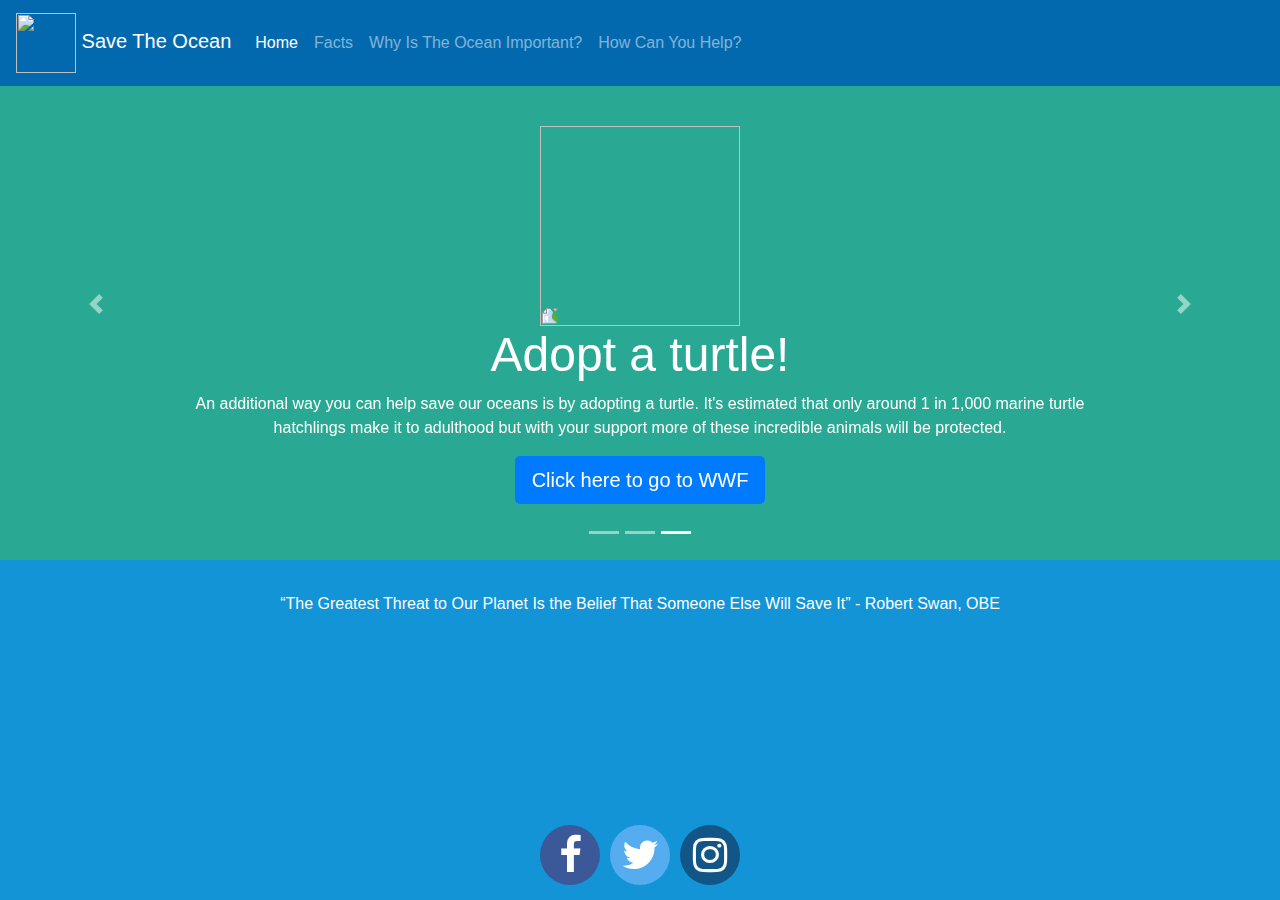
==== index.html @ a102db3d "Merge branch 'master' of https://github.com/Ina-commits/-team-daisy" ====
<!doctype html>
<html lang="en">
  <head>
    <meta charset="utf-8">
    <meta name="viewport" content="width=device-width, initial-scale=1, shrink-to-fit=no">
    <meta name="description" content="">
    <meta name="author" content="">

    <title>Save The Ocean</title>
    <link rel="stylesheet" href="https://stackpath.bootstrapcdn.com/bootstrap/4.3.1/css/bootstrap.min.css" integrity="sha384-ggOyR0iXCbMQv3Xipma34MD+dH/1fQ784/j6cY/iJTQUOhcWr7x9JvoRxT2MZw1T" crossorigin="anonymous">
    <!--a link for the social media images -->
    <link rel="stylesheet" href="https://cdnjs.cloudflare.com/ajax/libs/font-awesome/4.7.0/css/font-awesome.min.css">
    <link href="css/styles.css" rel="stylesheet">
  </head>

  <body>

    <nav class="navbar navbar-expand-md navbar-dark fixed-top" style="background-color:#0369AF;">
      <a class="navbar-brand" href="index.html">
        <img class="turtleicon" src="https://image.flaticon.com/icons/svg/744/744852.svg">
        Save The Ocean
      </a>
      <button class="navbar-toggler" type="button" data-toggle="collapse" data-target="#navbarsExampleDefault" aria-controls="navbarsExampleDefault" aria-expanded="false" aria-label="Toggle navigation">
        <span class="navbar-toggler-icon"></span>
      </button>

      <div class="collapse navbar-collapse" id="navbarsExampleDefault">
        <ul class="navbar-nav mr-auto">
          <li class="nav-item active">
            <a class="nav-link" href="#">Home <span class="sr-only">(current)</span></a>
          </li>
          <li class="nav-item">
            <a class="nav-link" href="about.html">Facts</a>
          </li>
          <li class="nav-item">
            <a class="nav-link" href="WhyistheOceanimportant.html"> Why Is The Ocean Important?</a>
        </li>
          <li class="nav-item">
            <a class="nav-link" href="howcanyouhelp.html">How Can You Help?</a>
          </li>
        </ul>
      </div>
    </nav>



    <main role="main">

        <div id="myCarousel" class="carousel slide" data-ride="carousel">
          <ol class="carousel-indicators">
            <li data-target="#myCarousel" data-slide-to="0" class=""></li>
            <li data-target="#myCarousel" data-slide-to="1" class=""></li>
            <li data-target="#myCarousel" data-slide-to="2" class="active"></li>
          </ol>
          <div class="carousel-inner">
            <div class="carousel-item">
              <svg class="bd-placeholder-img" width="100%" height="100%" xmlns="http://www.w3.org/2000/svg" preserveAspectRatio="xMidYMid slice" focusable="false" role="img">
                <rect width="100%" height="100%" fill="#81C8A8" opacity="0.8"></rect>
              </svg>
              <div class="container">
                <div class="carousel-caption ">
                  <img class="sustain" src="https://image.flaticon.com/icons/svg/1598/1598431.svg">
                  <h1>Sustainable lifestyle</h1>
                  <p>We focus on providing ideas and solutions that will not impact your every day life too much. Have a look on our page to see how you can get involved.</p>
                  <p><a class="btn btn-lg btn-primary" href="howcanyouhelp.html" role="button">Join us today</a></p>
                </div>
              </div>
            </div>
            <div class="carousel-item">
              <svg class="bd-placeholder-img" width="100%" height="100%" xmlns="http://www.w3.org/2000/svg" preserveAspectRatio="xMidYMid slice" focusable="false" role="img">
                <rect width="100%" height="100%" fill="#44BD90" opacity="0.8"></rect>
              </svg>
              <div class="container">
                <div class="carousel-caption">
                  <img class="warning" src="https://image.flaticon.com/icons/svg/1822/1822646.svg">
                  <h1>Plastic in the Ocean</h1>
                  <p>Our Oceans are filled with plastics and microplastic, we still can not understand the full impact it will have on future living. Have a look on our facts page to learn more.</p>
                  <p><a class="btn btn-lg btn-primary" href="about.html" target="_blank" role="button">Learn more</a></p>
                </div>
              </div>
            </div>
            <div class="carousel-item active">
              <svg class="bd-placeholder-img" width="100%" height="100%" xmlns="http://www.w3.org/2000/svg" preserveAspectRatio="xMidYMid slice" focusable="false" role="img">
                <rect width="100%" height="100%" fill="#30AE82" opacity="0.8"></rect>
              </svg>
              <div class="container">
                <div class="carousel-caption">
                    <img class="turtlepic" src="https://image.flaticon.com/icons/svg/744/744852.svg">
                  <h1>Adopt a turtle!</h1>
                  <p>An additional way you can help save our oceans is by adopting a turtle. It's estimated that only around 1 in 1,000 marine turtle hatchlings make it to adulthood but with your support more of these incredible animals will be protected. </p>
                  <p><a class="btn btn-lg btn-primary" href="https://support.wwf.org.uk/adopt-a-turtle?pc=ATB001001&gclsrc=aw.ds&ds_rl=1262365&ds_rl=1262365&gclid=CjwKCAiA_f3uBRAmEiwAzPuaM_JA9cgdpz6isrz0RWceyfqTwTJ3eEjio1cPNIlH-DxpJbMV0AUy0hoC3kQQAvD_BwE&gclsrc=aw.ds" target="_blank" role="button">Click here to go to WWF</a></p>
                </div>
              </div>
            </div>
          </div>
          <a class="carousel-control-prev" href="#myCarousel" role="button" data-slide="prev">
            <span class="carousel-control-prev-icon" aria-hidden="true"></span>
            <span class="sr-only">Previous</span>
          </a>
          <a class="carousel-control-next" href="#myCarousel" role="button" data-slide="next">
            <span class="carousel-control-next-icon" aria-hidden="true"></span>
            <span class="sr-only">Next</span>
          </a>
        </div>



      <div class="quote">
        <p>
        “The Greatest Threat to Our Planet Is the Belief That Someone Else Will Save It” - Robert Swan, OBE
        </p>
      </div>

      <footer>
        <span class="socialmedia">
          <a href="https://www.facebook.com/codefirstgirls/" target="_blank" class="fa fa-facebook"></a>
          <a href="https://twitter.com/CodeFirstGirls" target="_blank" class="fa fa-twitter"></a>
          <a href="https://www.instagram.com/codefirstgirls/" target="_blank" class="fa fa-instagram"></a>
        </span>
      </footer>

    </main>

    <script src="https://code.jquery.com/jquery-3.3.1.slim.min.js" integrity="sha384-q8i/X+965DzO0rT7abK41JStQIAqVgRVzpbzo5smXKp4YfRvH+8abtTE1Pi6jizo" crossorigin="anonymous"></script>
    <script>window.jQuery || document.write('<script src="../../assets/js/vendor/jquery-slim.min.js"><\/script>')</script>
    <script src="https://getbootstrap.com/docs/4.1/assets/js/vendor/popper.min.js"></script>
    <script src="https://getbootstrap.com/docs/4.1/dist/js/bootstrap.min.js"></script>


  </body>
</html>
---- css/styles.css ----
body {
    margin: 0;
    font-family: -apple-system,BlinkMacSystemFont,"Segoe UI",Roboto,"Helvetica Neue",Arial,"Noto Sans",sans-serif,"Apple Color Emoji","Segoe UI Emoji","Segoe UI Symbol","Noto Color Emoji";
    font-size: 1rem;
    font-weight: 400;
    line-height: 1.5;
    color: #212529;
    text-align: left;
    background-color:#1394D7;
    padding-top: 3rem;
    padding-bottom: 3rem;
}

article, aside, figcaption, figure, footer, header, hgroup, main, nav, section {
    display: block;
}

.factmain {
  padding-top: 0px;
}

.facts {
  padding-top: 60px;
  padding-bottom: 40px;
}

.references {
  font-size: 15px;
  text-align: left;
  color: black;
  display: flex;
  flex-direction: column;;
  align-items: center;
  padding-top: 50px;
  padding-bottom: 50px;
}

.references button {
  margin-bottom: 20px;
}

footer {
  position: fixed;
  left: 0;
  bottom: 0;
  width: 100%;
  background: rgba(76, 175, 80, 0.3)
  color: white;
  text-align: center;
}

*, ::after, ::before {
    box-sizing: border-box;
}

ol {
  margin-block-start: 1em;
  margin-block-end: 1em;
  margin-inline-start: 0px;
  margin-inline-end: 0px;
  padding-inline-start: 40px;
}

#showhide {
  display: none;
}

.container {
    width: 100%;
    padding-right: 15px;
    padding-left: 15px;
    margin-right: auto;
    margin-left: auto;
  text-align: center;
}

.carousel {
  margin-bottom: 2rem;
  position: relative;
}

rect[Attributes Style] {
    width: 100%;
    height: 100%;
    fill: rgb(119, 119, 119);
}

.bd-placeholder-img {
    font-size: 1.125rem;
    text-anchor: middle;
    -webkit-user-select: none;
    -moz-user-select: none;
    -ms-user-select: none;
    user-select: none;
}

.carousel-item {
  height:32rem;
  position: relative;
  display: none;
  float: left;
  width: 100%;
  margin-right: -100%;
  -webkit-backface-visibility: hidden;
  backface-visibility: hidden;
  transition: -webkit-transform .6s ease-in-out;
  transition: transform .6s ease-in-out;
  transition: transform .6s ease-in-out,-webkit-transform .6s ease-in-out;
}

.carousel-caption {
    position: absolute;
    right: 15%;
    bottom: 20px;
    left: 15%;
    z-index: 10;
    padding-top: 25px;
    padding-bottom: 20px;
    color: #fff;
    text-align: center;
}

.carousel-indicators {
    position: absolute;
    right: 0;
    bottom: 0;
    left: 0;
    z-index: 15;
    display: -ms-flexbox;
    display: flex;
    -ms-flex-pack: center;
    justify-content: center;
    padding-left: 0;
    margin-right: 15%;
    margin-left: 15%;
    list-style: none;
}

h1{
  font-size: 3rem;
  font-weight: 500;
  line-height: 1.2;
  color: white;
  text-align: center;

}

h2{
  text-align: center;
}

p {
    display: block;
    margin-block-start: 1em;
    margin-block-end: 1em;
    margin-inline-start: 0px;
    margin-inline-end: 0px;
    color: white;
    margin-top: 0;
    margin-bottom: 1rem;
}

.factmain ul {
  color: white;
  font-size: 19px;
  text-align: left;
}

.lead {
  font-size: 19px;
  text-align: left;
}

.toprow {
  margin-right: 0rem;
}

.headerstart {
  color: white;
}

.quote {
  text-align: center;
  color: white;
  padding-bottom: 50px;
}

.socialmedia {
  display: flex;
  justify-content: center;
  text-align: center;
  margin: 10px;
}

.fa {
  padding: 10px;
  font-size: 40px;
  width: 60px;
  text-align: center;
  text-decoration: none;
  border-radius: 50%;
  margin: 5px 5px;
  opacity: 1;
}

.fa:hover {
    opacity: 0.7;
}

.fa-facebook {
  background: #3B5998;
  color: white;
}

.fa-twitter {
  background: #55ACEE;
  color: white;
}

.fa-instagram {
    background: #125688;
    color: white;
  }

.turtleicon {
  width: 60px;
  height: 60px;
}

.warning {
  width: 170px;
  height:170px;
}

.sustain {
  width: 200px;
  height: 200px;
}

.turtlepic {
  width: 200px;
  height: 200px;
  -webkit-transform: rotate(270deg);
  -moz-transform: rotate(270deg);
  -o-transform: rotate(270deg);
  -ms-transform: rotate(270deg);
  transform: rotate(270deg);
}

.turtleicon:hover, #drag1:hover {
  /* Start the shake animation and make the animation last for 0.5 seconds */
  animation: shake 0.5s;

  /* When the animation is finished, start again */
  animation-iteration-count: infinite;
}

@keyframes shake {
  0% { transform: translate(1px, 1px) rotate(0deg); }
  10% { transform: translate(-1px, -2px) rotate(-1deg); }
  20% { transform: translate(-3px, 0px) rotate(1deg); }
  30% { transform: translate(3px, 2px) rotate(0deg); }
  40% { transform: translate(1px, -1px) rotate(1deg); }
  50% { transform: translate(-1px, 2px) rotate(-1deg); }
  60% { transform: translate(-3px, 1px) rotate(0deg); }
  70% { transform: translate(3px, 1px) rotate(-1deg); }
  80% { transform: translate(-1px, -1px) rotate(1deg); }
  90% { transform: translate(1px, 2px) rotate(0deg); }
  100% { transform: translate(1px, -2px) rotate(-1deg); }
}

.eventinfo {
  display: flex;
  flex-direction: row;
  justify-content: space-around;
  padding-top: 10px;
  padding-left: 50px;
  padding-right: 50px;
}

.eventinfo p {
  font-size: 1.25em;
}

#eventitem {
  padding: 20px;
  padding-top: 50px;
  margin: 10px;
  display: flex;
  flex-direction: column;
  text-align: center;
}

.how {
  text-align: center;
  padding: 10px;
  margin: 10px;
  padding-top: 50px;
}

.brighton {
  width:300px;
  height:300px;
  object-fit:cover;
  display: block;
}

.infotext {
  position: relative;
  width: 100%;
}


.overlay {
  position: absolute;
  top: 0;
  bottom: 0;
  left: 0;
  right: 0;
  height: 100%;
  width: 100%;
  opacity: 0;
  transition: .5s ease;
  background-color: #1394D7;
}

.infotext:hover .overlay {
  opacity: 1;
}

.text {
  color: black;
  font-size: 18px;
  position: absolute;
  height: 100%;
  width: 90%;
  top: 50%;
  left: 50%;
  -webkit-transform: translate(-50%, -50%);
  -ms-transform: translate(-50%, -50%);
  transform: translate(-50%, -50%);
  text-align: left;

}

.modal-header {
  text-align: center;
}

.signup {
  display: flex;
  justify-content: center;

  padding-bottom: 70px;
  font-size: 5000em;
}


.dragndrop {
  padding-top: 50px;
  padding-left: 30px;
  padding-right: 30px;
  display: flex;
  flex-direction: column;
  align-items: center;
}

.dragndrop p {
  color: black;
  padding: 5px;
  font-size: 1.5rem;
  text-align: center;
}

.dragndrop h1 {
  padding-top: 7px;
}


#div1, #div2 {
  float: left;
  margin: 10px;
  padding: 10px;
}

#div1 {
  background-image: url("https://image.freepik.com/free-vector/beach-cartoon-illustration_1196-552.jpg");
  width: 600px;
  height: 400px;
  display: flex;
  justify-content: center;
  align-items: flex-end;
  padding:1px;
  border:3px solid #fff;
}

#div2 {
  background-image: url("https://image.flaticon.com/icons/svg/861/861106.svg");
  width: 200px;
  height: 200px;
  display: flex;
  justify-content: center;
  align-items: center;
  position: relative;
  top: 200px;
  left: 50px;
}

#div2:hover {
  transition: 0.70s;
  -webkit-transition: 0.70s;
  -moz-transition: 0.70s;
  -ms-transition: 0.70s;
  -o-transition: 0.70s;
  -webkit-transform: rotate(360deg);
  -moz-transform: rotate(360deg);
  -o-transform: rotate(360deg);
  -ms-transform: rotate(360deg);
  transform: rotate(360deg);
}


.div3 {
  display: flex;
  justify-content: space-between;
}

#drag1 {
  -webkit-transform: rotate(270deg);
  -moz-transform: rotate(270deg);
  -o-transform: rotate(270deg);
  -ms-transform: rotate(270deg);
  transform: rotate(270deg);}

.btn-signup {
    color: #dc3545;
    background-color: #fff;
    border-color: #dc3545;
    display: inline-block;
    font-weight: 400;
    text-align: center;
    vertical-align: middle;
    -webkit-user-select: none;
    -moz-user-select: none;
    -ms-user-select: none;
    user-select: none;
    border: 1px solid transparent;
    padding: .375rem .75rem;
    font-size: 2rem;
    line-height: 2.5;
    border-radius: .25rem;
    transition: color .15s
  }

.clickedbottle{
    display: none;
  }

.col-md-5{
    padding-bottom: 40px;
    }

.featurette-heading{
  color: #66CDAA;
}

.lead{
  text-align: justify;
}

.leadright{
  text-align:justify;
  width: 600px;
  top margin: 0rem;
  margin-left: 4rem;
  margin-right:0rem;
  margin-right: 5rem;
  font-size: 19px;
  font-weight: 300;
}

.buttonblue{
  color: #1394D7;
  background-color: white;
  border-color: #66CDAA;
}
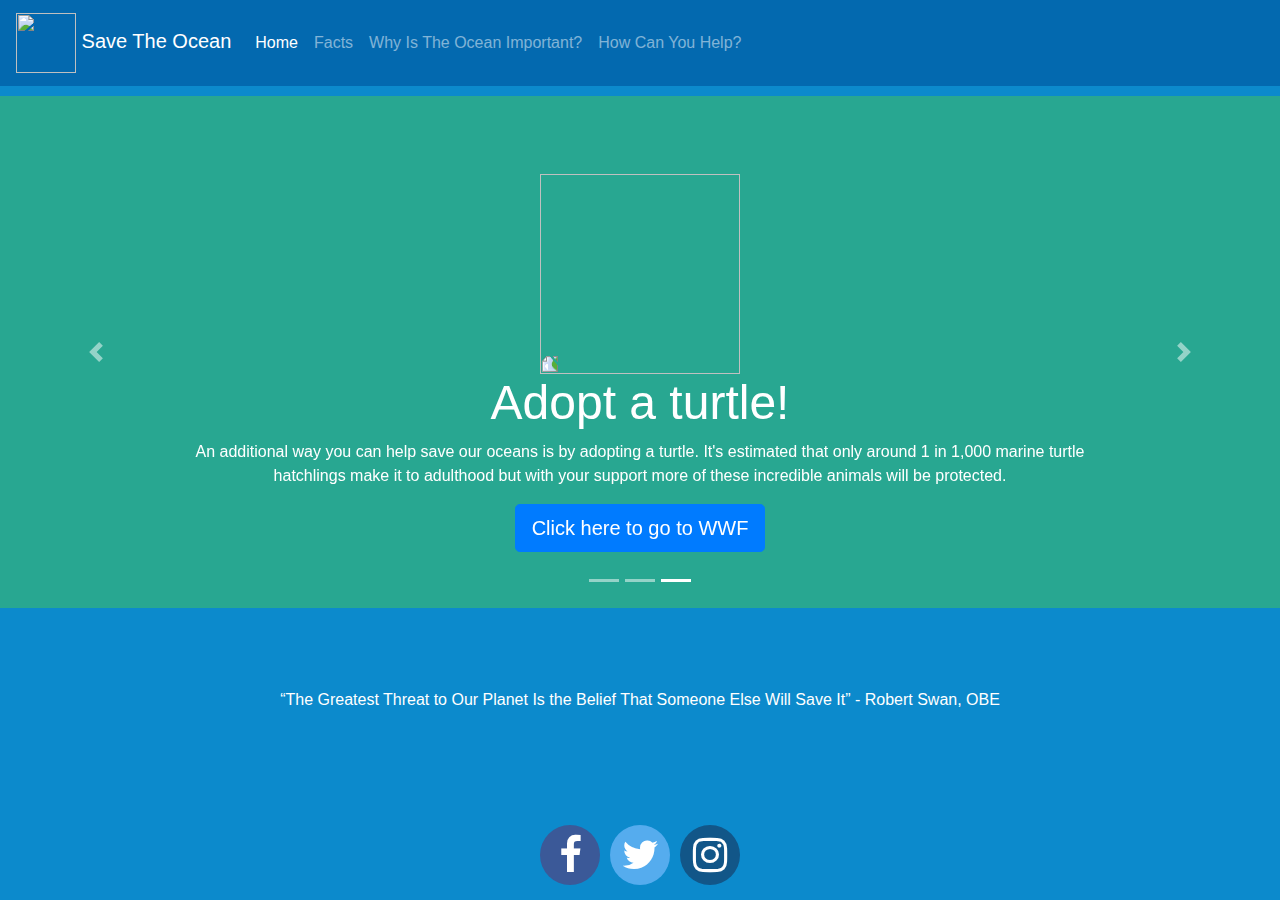
==== commit 345bb98d: "More small edits" ====
--- a/index.html
+++ b/index.html
@@ -45,6 +45,7 @@
 
 
     <main role="main">
+<br></br>
 
         <div id="myCarousel" class="carousel slide" data-ride="carousel">
           <ol class="carousel-indicators">
@@ -104,7 +105,7 @@
         </div>
 
 
-
+<br></br>
       <div class="quote">
         <p>
         “The Greatest Threat to Our Planet Is the Belief That Someone Else Will Save It” - Robert Swan, OBE
--- a/css/styles.css
+++ b/css/styles.css
@@ -6,7 +6,7 @@
     line-height: 1.5;
     color: #212529;
     text-align: left;
-    background-color:#1394D7;
+    background-color:#0c8acc;
     padding-top: 3rem;
     padding-bottom: 3rem;
 }
@@ -321,7 +321,7 @@
   width: 100%;
   opacity: 0;
   transition: .5s ease;
-  background-color: #1394D7;
+  background-color: #0c8acc;
 }
 
 .infotext:hover .overlay {
@@ -329,7 +329,7 @@
 }
 
 .text {
-  color: black;
+  color: white;
   font-size: 18px;
   position: absolute;
   height: 100%;
@@ -357,7 +357,7 @@
 
 
 .dragndrop {
-  padding-top: 50px;
+  padding-top: 40px;
   padding-left: 30px;
   padding-right: 30px;
   display: flex;
@@ -366,16 +366,27 @@
 }
 
 .dragndrop p {
-  color: black;
-  padding: 5px;
+  color: #66CDAA;
+  padding: 15px;
+  padding-left: 8px;
+  padding-right: 8px;
   font-size: 1.5rem;
   text-align: center;
 }
 
 .dragndrop h1 {
-  padding-top: 7px;
-}
-
+  font-size: 3rem;
+  padding-top: 9px;
+  padding-bottom: 10px;
+}
+
+.litter p {
+  color: white;
+}
+
+#eventitem h2 {
+  color: #66CDAA;
+}
 
 #div1, #div2 {
   float: left;
@@ -433,8 +444,8 @@
   transform: rotate(270deg);}
 
 .btn-signup {
-    color: #dc3545;
-    background-color: #fff;
+    color: white;
+    background-color: #66CDAA;
     border-color: #dc3545;
     display: inline-block;
     font-weight: 400;
@@ -445,9 +456,9 @@
     -ms-user-select: none;
     user-select: none;
     border: 1px solid transparent;
-    padding: .375rem .75rem;
+    padding: .355rem .55rem;
     font-size: 2rem;
-    line-height: 2.5;
+    line-height: 2;
     border-radius: .25rem;
     transition: color .15s
   }
@@ -484,3 +495,21 @@
   background-color: white;
   border-color: #66CDAA;
 }
+
+.textdetails{
+  text-align:justify;
+  margin-left: 10rem;
+  margin-right:10rem;
+}
+
+.easy p {
+  color: white;
+  font-size: 1.4rem;
+  padding-top: 50px;
+}
+
+
+
+ul {
+  color:#66CDAA;
+}
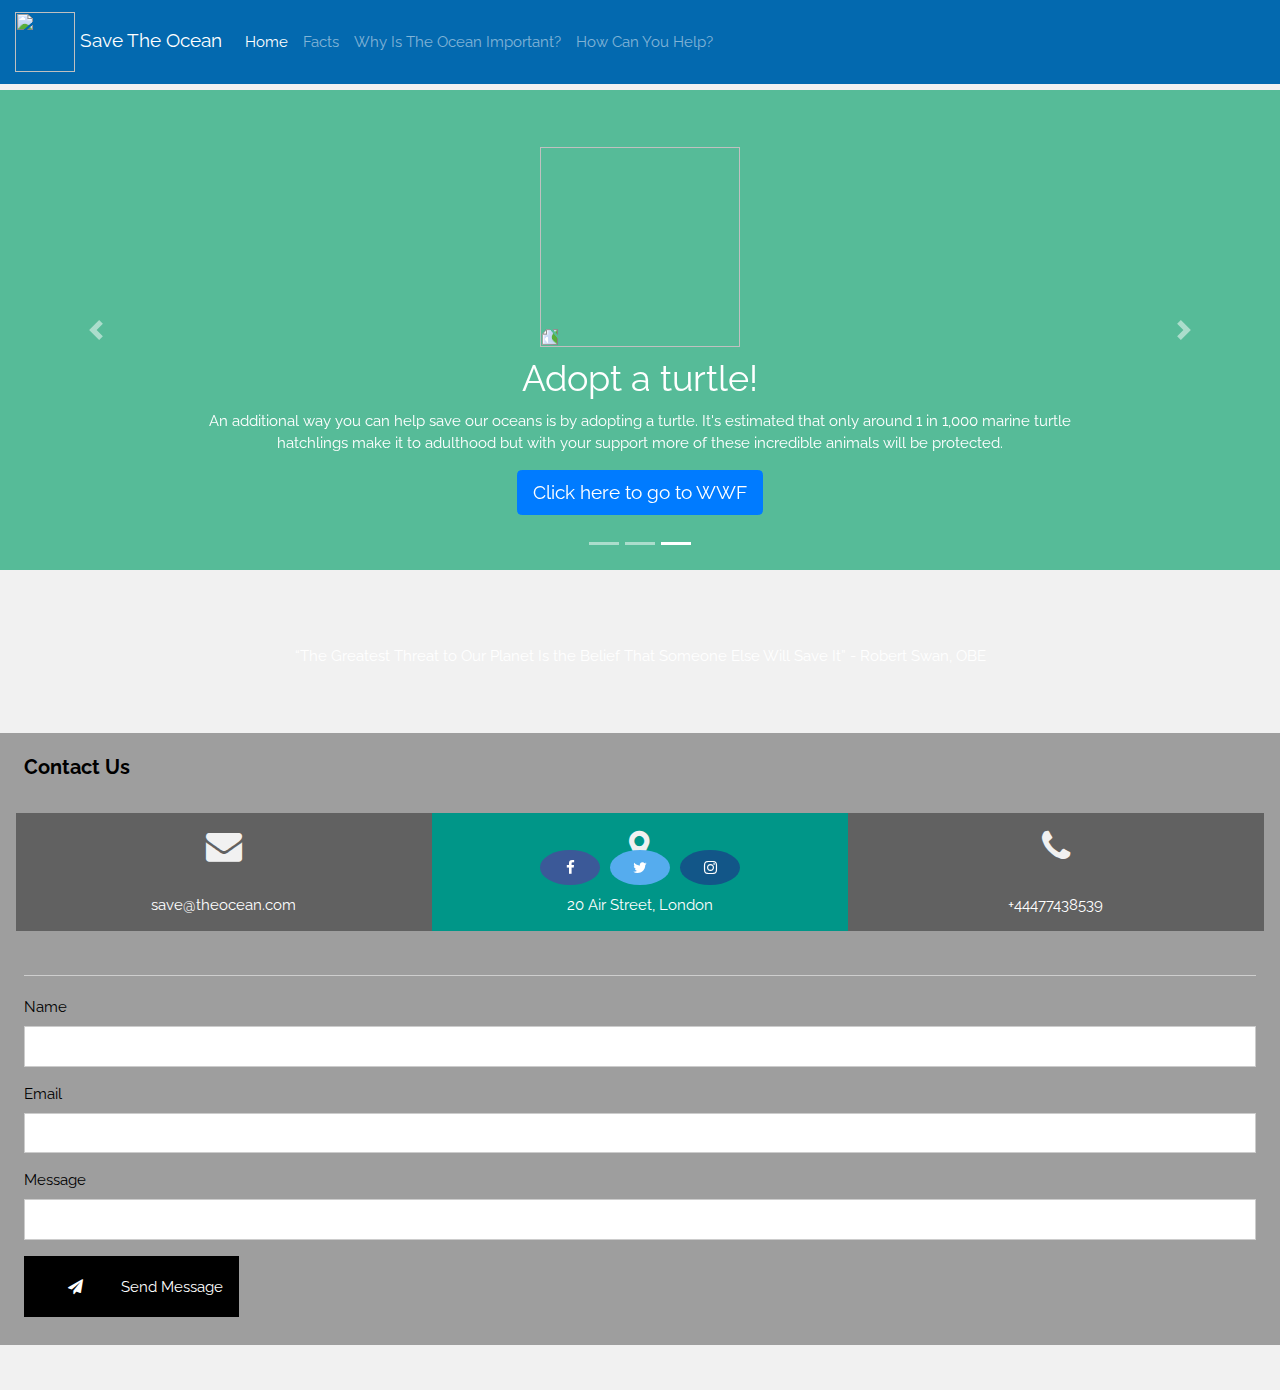
==== commit cb673767: "Update index.html" ====
--- a/index.html
+++ b/index.html
@@ -112,6 +112,41 @@
         </p>
       </div>
 
+      <!-- Contact Section -->
+       <div class="w3-container w3-padding-large w3-grey">
+         <h4 id="contact"><b>Contact Us</b></h4>
+         <div class="w3-row-padding w3-center w3-padding-24" style="margin:0 -16px">
+           <div class="w3-third w3-dark-grey">
+             <p><i class="fa fa-envelope w3-xxlarge w3-text-light-grey"></i></p>
+             <p>save@theocean.com</p>
+           </div>
+           <div class="w3-third w3-teal">
+             <p><i class="fa fa-map-marker w3-xxlarge w3-text-light-grey"></i></p>
+             <p>20 Air Street, London</p>
+           </div>
+           <div class="w3-third w3-dark-grey">
+             <p><i class="fa fa-phone w3-xxlarge w3-text-light-grey"></i></p>
+             <p>+44477438539</p>
+           </div>
+         </div>
+         <hr class="w3-opacity">
+         <form action="/action_page.php" target="_blank">
+           <div class="w3-section">
+             <label>Name</label>
+             <input class="w3-input w3-border" type="text" name="Name" required>
+           </div>
+           <div class="w3-section">
+             <label>Email</label>
+             <input class="w3-input w3-border" type="text" name="Email" required>
+           </div>
+           <div class="w3-section">
+             <label>Message</label>
+             <input class="w3-input w3-border" type="text" name="Message" required>
+           </div>
+           <button type="submit" class="w3-button w3-black w3-margin-bottom"><i class="fa fa-paper-plane w3-margin-right"></i>Send Message</button>
+         </form>
+       </div>
+       
       <footer>
         <span class="socialmedia">
           <a href="https://www.facebook.com/codefirstgirls/" target="_blank" class="fa fa-facebook"></a>
@@ -129,4 +164,17 @@
 
 
   </body>
+
+  <html>
+<meta charset="UTF-8">
+<meta name="viewport" content="width=device-width, initial-scale=1">
+<link rel="stylesheet" href="https://www.w3schools.com/w3css/4/w3.css">
+<link rel="stylesheet" href="https://fonts.googleapis.com/css?family=Raleway">
+<link rel="stylesheet" href="https://cdnjs.cloudflare.com/ajax/libs/font-awesome/4.7.0/css/font-awesome.min.css">
+<style>
+body,h1,h2,h3,h4,h5,h6 {font-family: "Raleway", sans-serif}
+</style>
+<body class="w3-light-grey w3-content" style="max-width:1600px">
+
+
 </html>
--- a/css/styles.css
+++ b/css/styles.css
@@ -66,11 +66,11 @@
 }
 
 .container {
-    width: 100%;
-    padding-right: 15px;
-    padding-left: 15px;
-    margin-right: auto;
-    margin-left: auto;
+  width: 100%;
+  padding-right: 15px;
+  padding-left: 15px;
+  margin-right: auto;
+  margin-left: auto;
   text-align: center;
 }
 
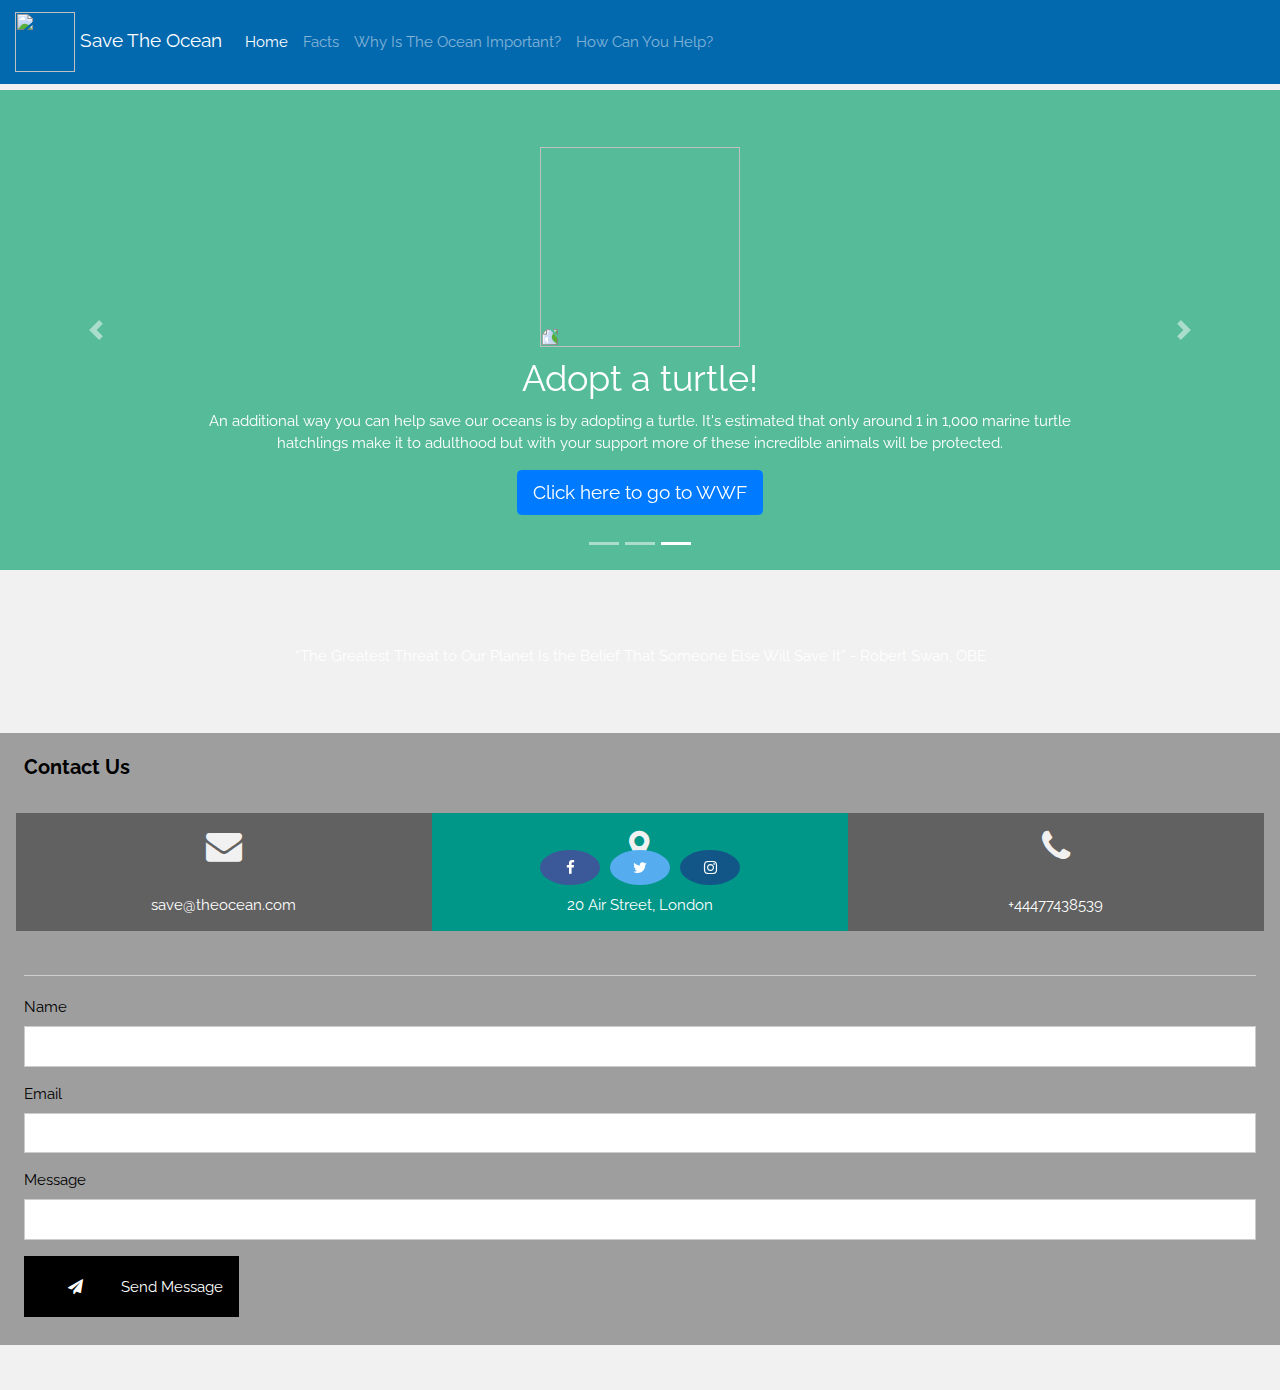
==== commit ed32b3e3: "Merge branch 'master' of https://github.com/Ina-commits/-team-daisy" ====
--- a/index.html
+++ b/index.html
@@ -1,5 +1,6 @@
 <!doctype html>
 <html lang="en">
+
   <head>
     <meta charset="utf-8">
     <meta name="viewport" content="width=device-width, initial-scale=1, shrink-to-fit=no">
@@ -7,6 +8,7 @@
     <meta name="author" content="">
 
     <title>Save The Ocean</title>
+
     <link rel="stylesheet" href="https://stackpath.bootstrapcdn.com/bootstrap/4.3.1/css/bootstrap.min.css" integrity="sha384-ggOyR0iXCbMQv3Xipma34MD+dH/1fQ784/j6cY/iJTQUOhcWr7x9JvoRxT2MZw1T" crossorigin="anonymous">
     <!--a link for the social media images -->
     <link rel="stylesheet" href="https://cdnjs.cloudflare.com/ajax/libs/font-awesome/4.7.0/css/font-awesome.min.css">
@@ -18,12 +20,11 @@
     <nav class="navbar navbar-expand-md navbar-dark fixed-top" style="background-color:#0369AF;">
       <a class="navbar-brand" href="index.html">
         <img class="turtleicon" src="https://image.flaticon.com/icons/svg/744/744852.svg">
-        Save The Ocean
+          Save The Ocean
       </a>
       <button class="navbar-toggler" type="button" data-toggle="collapse" data-target="#navbarsExampleDefault" aria-controls="navbarsExampleDefault" aria-expanded="false" aria-label="Toggle navigation">
         <span class="navbar-toggler-icon"></span>
       </button>
-
       <div class="collapse navbar-collapse" id="navbarsExampleDefault">
         <ul class="navbar-nav mr-auto">
           <li class="nav-item active">
@@ -34,7 +35,7 @@
           </li>
           <li class="nav-item">
             <a class="nav-link" href="WhyistheOceanimportant.html"> Why Is The Ocean Important?</a>
-        </li>
+          </li>
           <li class="nav-item">
             <a class="nav-link" href="howcanyouhelp.html">How Can You Help?</a>
           </li>
@@ -42,73 +43,70 @@
       </div>
     </nav>
 
-
-
     <main role="main">
-<br></br>
-
-        <div id="myCarousel" class="carousel slide" data-ride="carousel">
-          <ol class="carousel-indicators">
-            <li data-target="#myCarousel" data-slide-to="0" class=""></li>
-            <li data-target="#myCarousel" data-slide-to="1" class=""></li>
-            <li data-target="#myCarousel" data-slide-to="2" class="active"></li>
-          </ol>
-          <div class="carousel-inner">
-            <div class="carousel-item">
-              <svg class="bd-placeholder-img" width="100%" height="100%" xmlns="http://www.w3.org/2000/svg" preserveAspectRatio="xMidYMid slice" focusable="false" role="img">
-                <rect width="100%" height="100%" fill="#81C8A8" opacity="0.8"></rect>
-              </svg>
-              <div class="container">
-                <div class="carousel-caption ">
-                  <img class="sustain" src="https://image.flaticon.com/icons/svg/1598/1598431.svg">
-                  <h1>Sustainable lifestyle</h1>
-                  <p>We focus on providing ideas and solutions that will not impact your every day life too much. Have a look on our page to see how you can get involved.</p>
-                  <p><a class="btn btn-lg btn-primary" href="howcanyouhelp.html" role="button">Join us today</a></p>
-                </div>
-              </div>
-            </div>
-            <div class="carousel-item">
-              <svg class="bd-placeholder-img" width="100%" height="100%" xmlns="http://www.w3.org/2000/svg" preserveAspectRatio="xMidYMid slice" focusable="false" role="img">
-                <rect width="100%" height="100%" fill="#44BD90" opacity="0.8"></rect>
-              </svg>
-              <div class="container">
-                <div class="carousel-caption">
-                  <img class="warning" src="https://image.flaticon.com/icons/svg/1822/1822646.svg">
-                  <h1>Plastic in the Ocean</h1>
-                  <p>Our Oceans are filled with plastics and microplastic, we still can not understand the full impact it will have on future living. Have a look on our facts page to learn more.</p>
-                  <p><a class="btn btn-lg btn-primary" href="about.html" target="_blank" role="button">Learn more</a></p>
-                </div>
-              </div>
-            </div>
-            <div class="carousel-item active">
-              <svg class="bd-placeholder-img" width="100%" height="100%" xmlns="http://www.w3.org/2000/svg" preserveAspectRatio="xMidYMid slice" focusable="false" role="img">
-                <rect width="100%" height="100%" fill="#30AE82" opacity="0.8"></rect>
-              </svg>
-              <div class="container">
-                <div class="carousel-caption">
-                    <img class="turtlepic" src="https://image.flaticon.com/icons/svg/744/744852.svg">
-                  <h1>Adopt a turtle!</h1>
-                  <p>An additional way you can help save our oceans is by adopting a turtle. It's estimated that only around 1 in 1,000 marine turtle hatchlings make it to adulthood but with your support more of these incredible animals will be protected. </p>
-                  <p><a class="btn btn-lg btn-primary" href="https://support.wwf.org.uk/adopt-a-turtle?pc=ATB001001&gclsrc=aw.ds&ds_rl=1262365&ds_rl=1262365&gclid=CjwKCAiA_f3uBRAmEiwAzPuaM_JA9cgdpz6isrz0RWceyfqTwTJ3eEjio1cPNIlH-DxpJbMV0AUy0hoC3kQQAvD_BwE&gclsrc=aw.ds" target="_blank" role="button">Click here to go to WWF</a></p>
-                </div>
+      <br></br>
+      <div id="myCarousel" class="carousel slide" data-ride="carousel">
+        <ol class="carousel-indicators">
+          <li data-target="#myCarousel" data-slide-to="0" class=""></li>
+          <li data-target="#myCarousel" data-slide-to="1" class=""></li>
+          <li data-target="#myCarousel" data-slide-to="2" class="active"></li>
+        </ol>
+        <div class="carousel-inner">
+          <div class="carousel-item">
+            <svg class="bd-placeholder-img" width="100%" height="100%" xmlns="http://www.w3.org/2000/svg" preserveAspectRatio="xMidYMid slice" focusable="false" role="img">
+              <rect width="100%" height="100%" fill="#81C8A8" opacity="0.8"></rect>
+            </svg>
+            <div class="container">
+              <div class="carousel-caption ">
+                <img class="sustain" src="https://image.flaticon.com/icons/svg/1598/1598431.svg">
+                <h1>Sustainable lifestyle</h1>
+                <p>We focus on providing ideas and solutions that will not impact your every day life too much. Have a look on our page to see how you can get involved.</p>
+                <p><a class="btn btn-lg btn-primary" href="howcanyouhelp.html" role="button">Join us today</a></p>
               </div>
             </div>
           </div>
-          <a class="carousel-control-prev" href="#myCarousel" role="button" data-slide="prev">
-            <span class="carousel-control-prev-icon" aria-hidden="true"></span>
-            <span class="sr-only">Previous</span>
-          </a>
-          <a class="carousel-control-next" href="#myCarousel" role="button" data-slide="next">
-            <span class="carousel-control-next-icon" aria-hidden="true"></span>
-            <span class="sr-only">Next</span>
-          </a>
+          <div class="carousel-item">
+            <svg class="bd-placeholder-img" width="100%" height="100%" xmlns="http://www.w3.org/2000/svg" preserveAspectRatio="xMidYMid slice" focusable="false" role="img">
+              <rect width="100%" height="100%" fill="#44BD90" opacity="0.8"></rect>
+            </svg>
+            <div class="container">
+              <div class="carousel-caption">
+                <img class="warning" src="https://image.flaticon.com/icons/svg/1822/1822646.svg">
+                <h1>Plastic in the Ocean</h1>
+                <p>Our Oceans are filled with plastics and microplastic, we still can not understand the full impact it will have on future living. Have a look on our facts page to learn more.</p>
+                <p><a class="btn btn-lg btn-primary" href="about.html" target="_blank" role="button">Learn more</a></p>
+              </div>
+            </div>
+          </div>
+          <div class="carousel-item active">
+            <svg class="bd-placeholder-img" width="100%" height="100%" xmlns="http://www.w3.org/2000/svg" preserveAspectRatio="xMidYMid slice" focusable="false" role="img">
+              <rect width="100%" height="100%" fill="#30AE82" opacity="0.8"></rect>
+            </svg>
+            <div class="container">
+              <div class="carousel-caption">
+                <img class="turtlepic" src="https://image.flaticon.com/icons/svg/744/744852.svg">
+                <h1>Adopt a turtle!</h1>
+                <p>An additional way you can help save our oceans is by adopting a turtle. It's estimated that only around 1 in 1,000 marine turtle hatchlings make it to adulthood but with your support more of these incredible animals will be protected. </p>
+                <p><a class="btn btn-lg btn-primary" href="https://support.wwf.org.uk/adopt-a-turtle?pc=ATB001001&gclsrc=aw.ds&ds_rl=1262365&ds_rl=1262365&gclid=CjwKCAiA_f3uBRAmEiwAzPuaM_JA9cgdpz6isrz0RWceyfqTwTJ3eEjio1cPNIlH-DxpJbMV0AUy0hoC3kQQAvD_BwE&gclsrc=aw.ds" target="_blank" role="button">Click here to go to WWF</a></p>
+              </div>
+            </div>
+          </div>
         </div>
+        <a class="carousel-control-prev" href="#myCarousel" role="button" data-slide="prev">
+          <span class="carousel-control-prev-icon" aria-hidden="true"></span>
+          <span class="sr-only">Previous</span>
+        </a>
+        <a class="carousel-control-next" href="#myCarousel" role="button" data-slide="next">
+          <span class="carousel-control-next-icon" aria-hidden="true"></span>
+          <span class="sr-only">Next</span>
+        </a>
+      </div>
 
+      <br></br>
 
-<br></br>
       <div class="quote">
         <p>
-        “The Greatest Threat to Our Planet Is the Belief That Someone Else Will Save It” - Robert Swan, OBE
+          “The Greatest Threat to Our Planet Is the Belief That Someone Else Will Save It” - Robert Swan, OBE
         </p>
       </div>
 
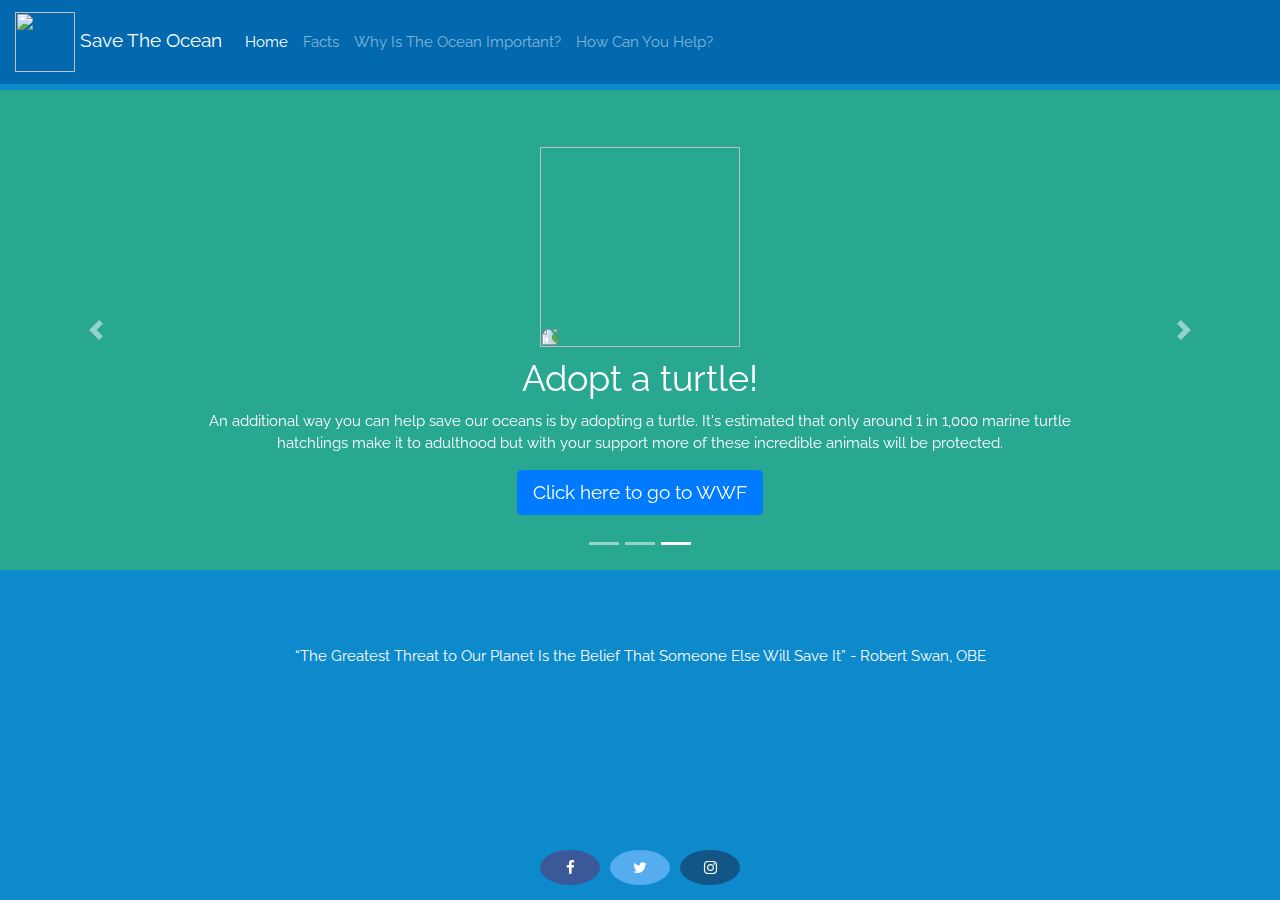
==== commit 7b5ad9c9: "updated homepage layout" ====
--- a/index.html
+++ b/index.html
@@ -110,41 +110,6 @@
         </p>
       </div>
 
-      <!-- Contact Section -->
-       <div class="w3-container w3-padding-large w3-grey">
-         <h4 id="contact"><b>Contact Us</b></h4>
-         <div class="w3-row-padding w3-center w3-padding-24" style="margin:0 -16px">
-           <div class="w3-third w3-dark-grey">
-             <p><i class="fa fa-envelope w3-xxlarge w3-text-light-grey"></i></p>
-             <p>save@theocean.com</p>
-           </div>
-           <div class="w3-third w3-teal">
-             <p><i class="fa fa-map-marker w3-xxlarge w3-text-light-grey"></i></p>
-             <p>20 Air Street, London</p>
-           </div>
-           <div class="w3-third w3-dark-grey">
-             <p><i class="fa fa-phone w3-xxlarge w3-text-light-grey"></i></p>
-             <p>+44477438539</p>
-           </div>
-         </div>
-         <hr class="w3-opacity">
-         <form action="/action_page.php" target="_blank">
-           <div class="w3-section">
-             <label>Name</label>
-             <input class="w3-input w3-border" type="text" name="Name" required>
-           </div>
-           <div class="w3-section">
-             <label>Email</label>
-             <input class="w3-input w3-border" type="text" name="Email" required>
-           </div>
-           <div class="w3-section">
-             <label>Message</label>
-             <input class="w3-input w3-border" type="text" name="Message" required>
-           </div>
-           <button type="submit" class="w3-button w3-black w3-margin-bottom"><i class="fa fa-paper-plane w3-margin-right"></i>Send Message</button>
-         </form>
-       </div>
-       
       <footer>
         <span class="socialmedia">
           <a href="https://www.facebook.com/codefirstgirls/" target="_blank" class="fa fa-facebook"></a>
@@ -166,13 +131,10 @@
   <html>
 <meta charset="UTF-8">
 <meta name="viewport" content="width=device-width, initial-scale=1">
+<link rel="stylesheet" href="https://fonts.googleapis.com/css?family=Raleway">
 <link rel="stylesheet" href="https://www.w3schools.com/w3css/4/w3.css">
-<link rel="stylesheet" href="https://fonts.googleapis.com/css?family=Raleway">
 <link rel="stylesheet" href="https://cdnjs.cloudflare.com/ajax/libs/font-awesome/4.7.0/css/font-awesome.min.css">
 <style>
 body,h1,h2,h3,h4,h5,h6 {font-family: "Raleway", sans-serif}
 </style>
-<body class="w3-light-grey w3-content" style="max-width:1600px">
-
-
 </html>
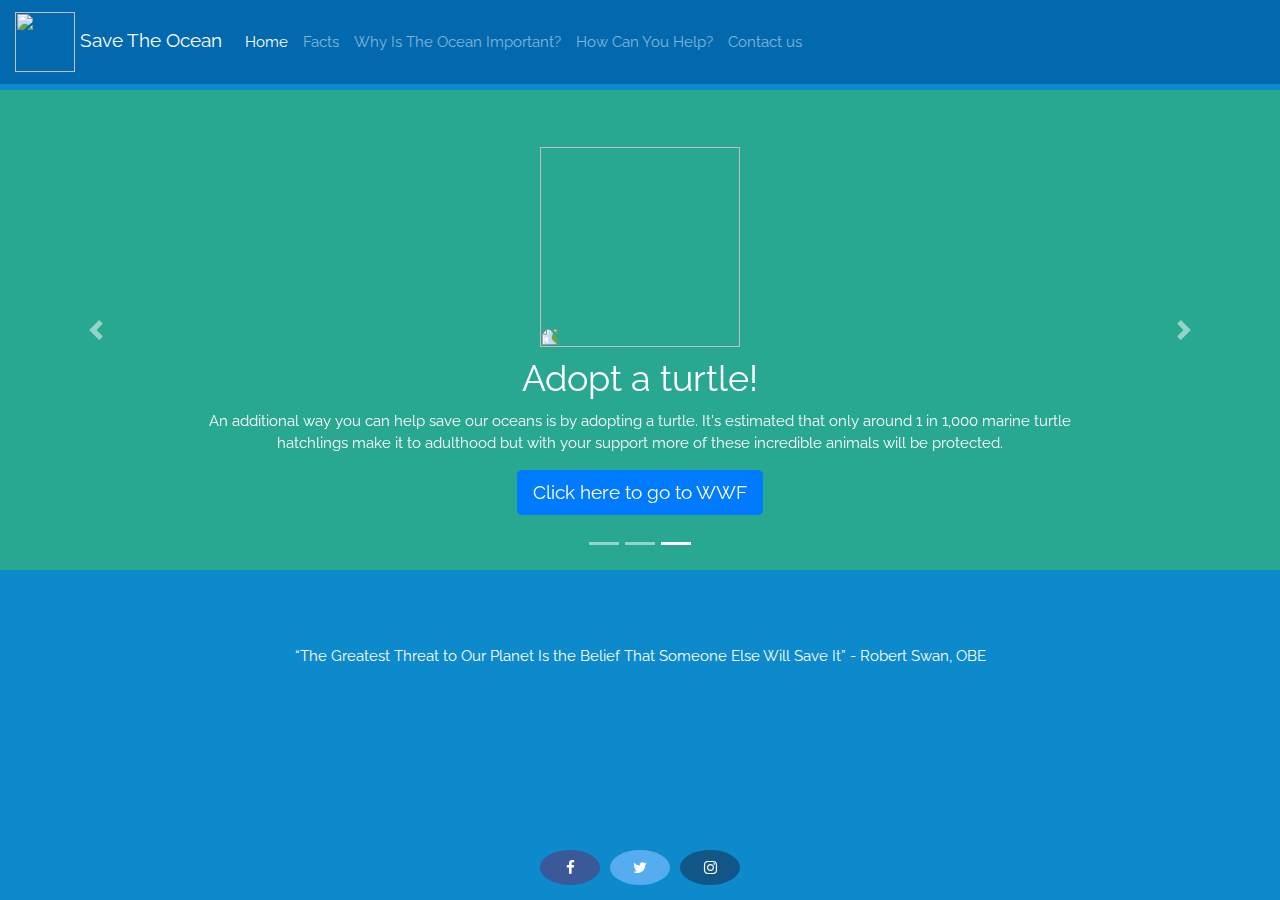
==== commit 94f7871e: "Updated font stye and nav bar" ====
--- a/index.html
+++ b/index.html
@@ -38,6 +38,9 @@
           </li>
           <li class="nav-item">
             <a class="nav-link" href="howcanyouhelp.html">How Can You Help?</a>
+          </li>
+          <li class="nav-item">
+            <a class="nav-link" href="contactus.html">Contact us</a>
           </li>
         </ul>
       </div>
--- a/css/styles.css
+++ b/css/styles.css
@@ -513,3 +513,7 @@
 ul {
   color:#66CDAA;
 }
+
+h4{
+  color: white;
+}
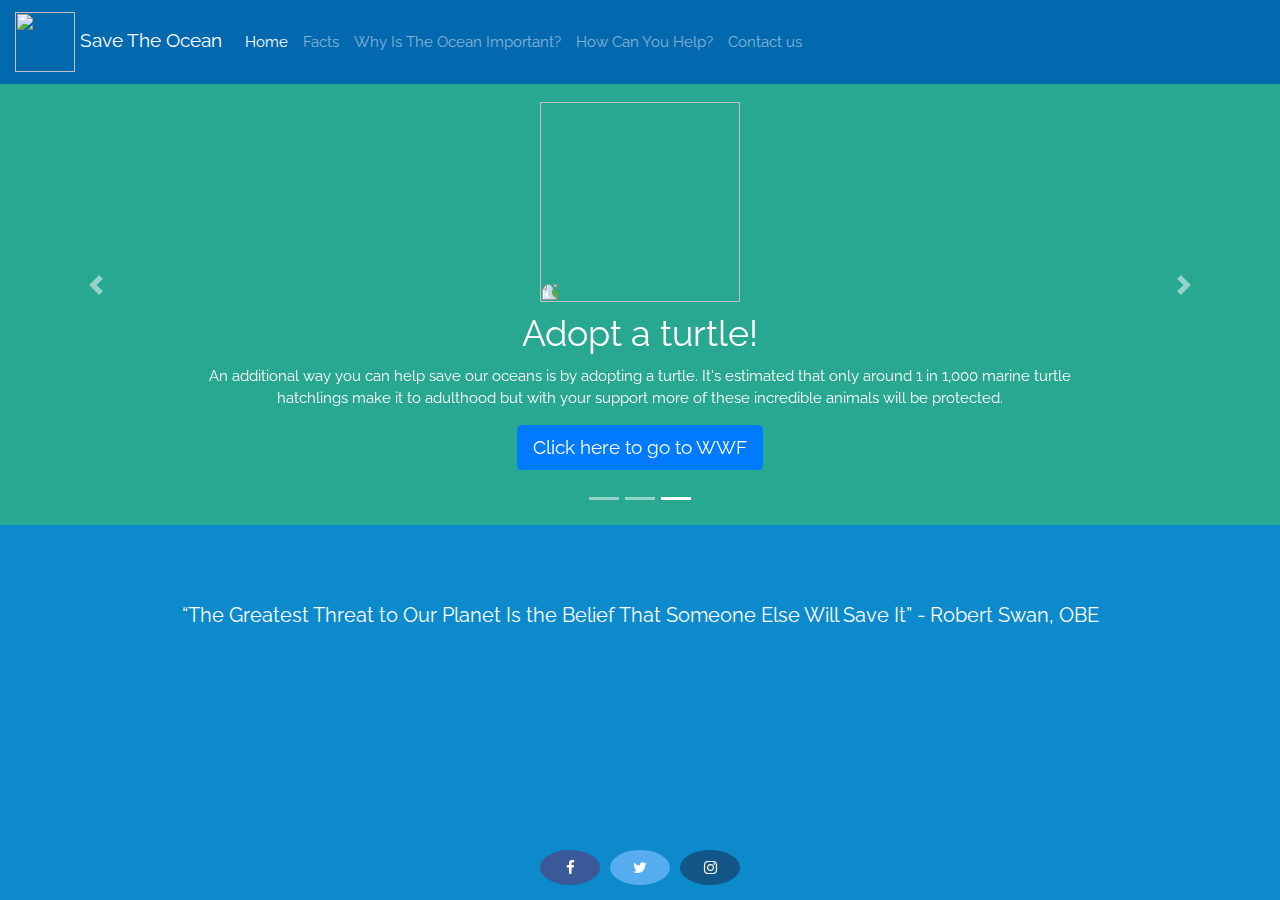
==== commit e1b740db: "last changes" ====
--- a/index.html
+++ b/index.html
@@ -47,7 +47,7 @@
     </nav>
 
     <main role="main">
-      <br></br>
+      
       <div id="myCarousel" class="carousel slide" data-ride="carousel">
         <ol class="carousel-indicators">
           <li data-target="#myCarousel" data-slide-to="0" class=""></li>
--- a/css/styles.css
+++ b/css/styles.css
@@ -183,6 +183,7 @@
   text-align: center;
   color: white;
   padding-bottom: 50px;
+  font-size: 20px;
 }
 
 .socialmedia {
